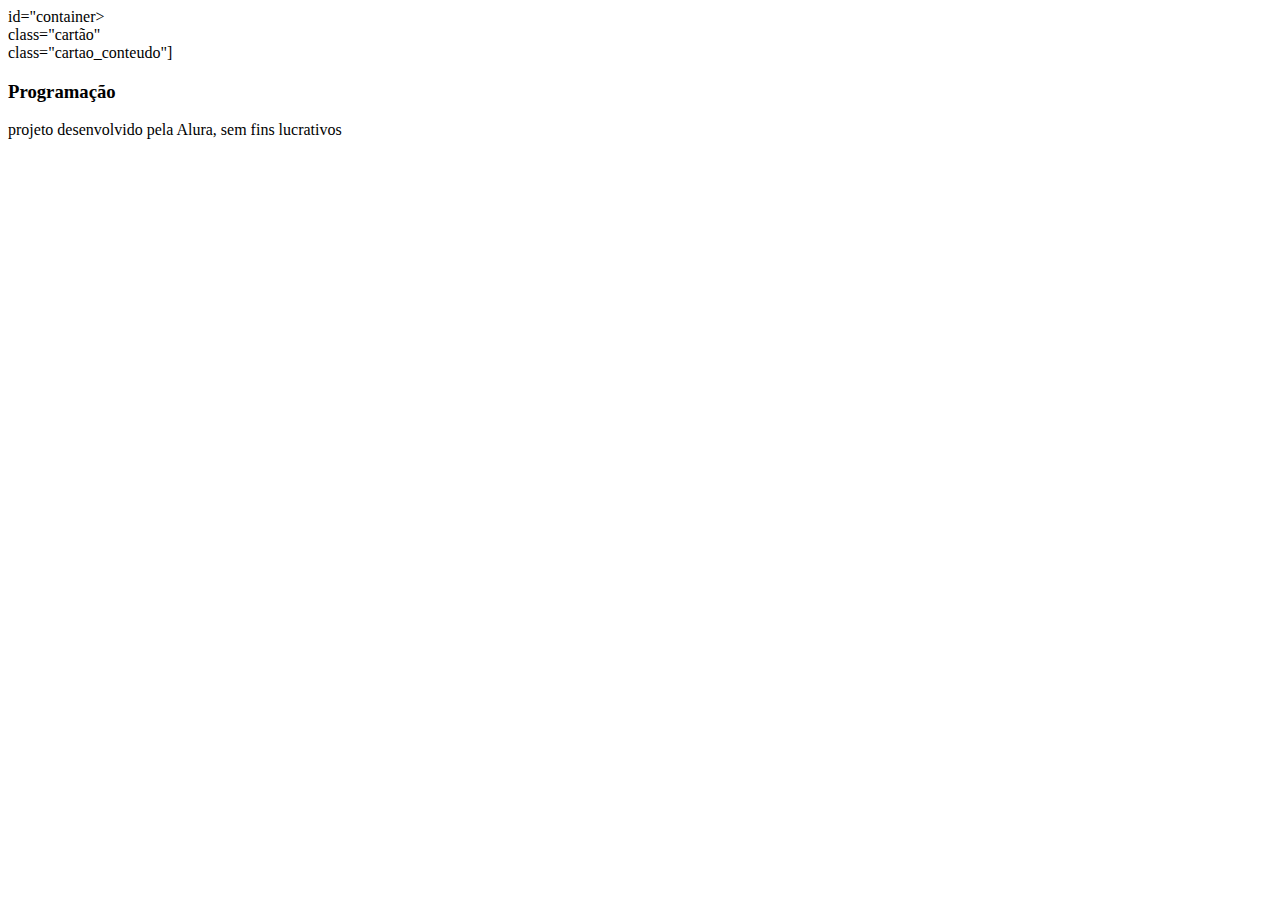
==== index.html @ a40bfae1 "Add files via upload" ====
<!DOCTYPE html>
<html lang="en">
<head>
    <meta charset="UTF-8">
    <meta http-equiv="X-UA-Compatible" content="IE=edge">
    <meta name="viewport" content="width=device-width, initial-scale=1.0">
    <title>Flash card</title>
</head>
<body>
    <main>
<section> id="container>
<article> class="cartão"
<div> class="cartao_conteudo"]
    <H3>Programação</H3>
<div class="cartao  conteudo  pergunta"

</div>
</article>
</section>
    </main>
    <footer>
        <p>projeto desenvolvido pela Alura, sem fins lucrativos </p>
    </footer>
</body>
</html>
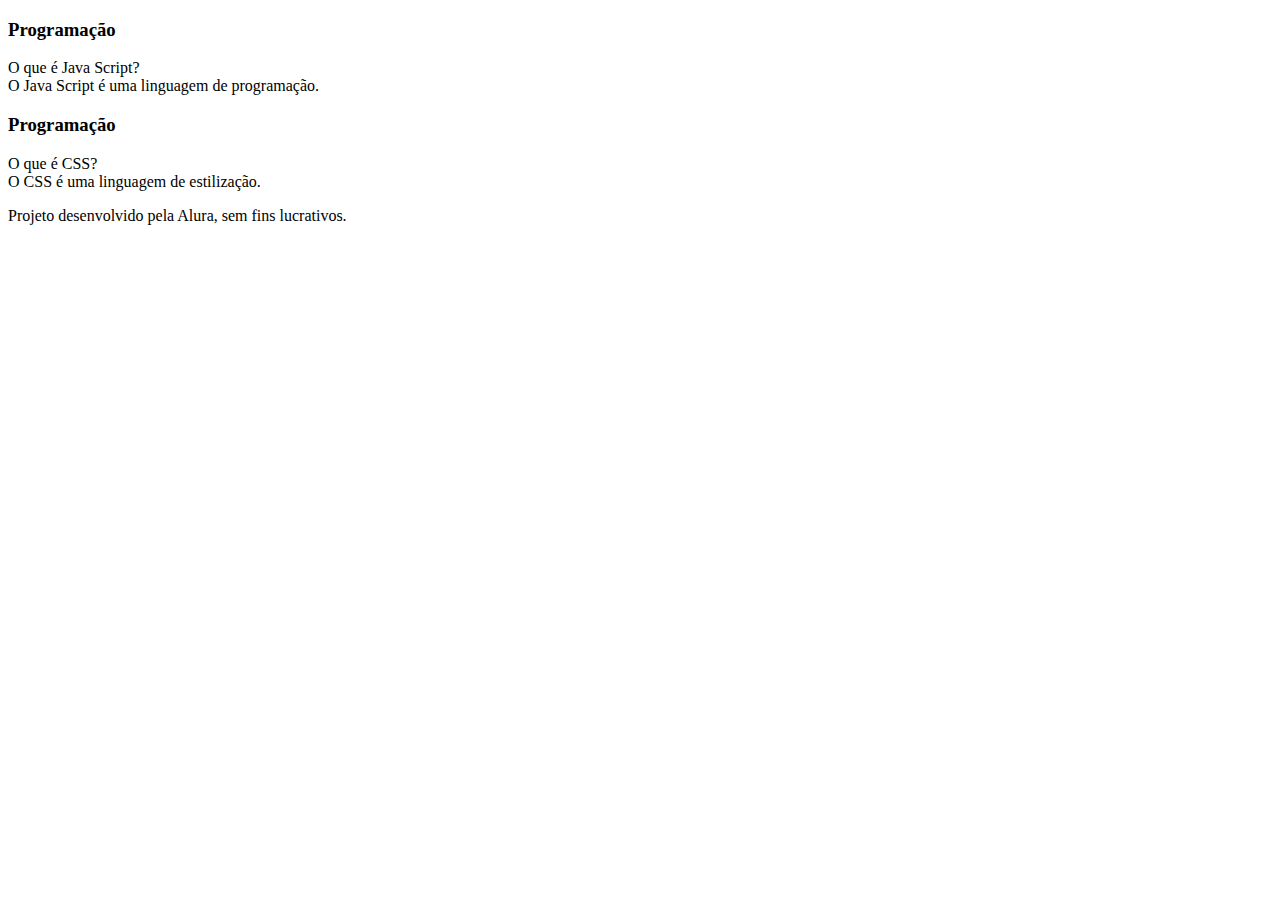
==== commit 7db9faef: "Add files via upload" ====
--- a/index.html
+++ b/index.html
@@ -1,25 +1,42 @@
 <!DOCTYPE html>
-<html lang="en">
+<html lang="pt-br">
 <head>
     <meta charset="UTF-8">
     <meta http-equiv="X-UA-Compatible" content="IE=edge">
     <meta name="viewport" content="width=device-width, initial-scale=1.0">
-    <title>Flash card</title>
+    <title>flash card</title>
 </head>
 <body>
     <main>
-<section> id="container>
-<article> class="cartão"
-<div> class="cartao_conteudo"]
-    <H3>Programação</H3>
-<div class="cartao  conteudo  pergunta"
+        <section id= “container”> 
+            <article class="cartao">
+                <div class="cartao__conteudo">
+                    <h3> Programação </h3>
+                    <div class="cartao__conteudo__pergunta">
+                        O que é Java Script?
+                    </div>
+                    <div class="cartao__conteudo__resposta">
+                        O Java Script é uma linguagem de programação.
+                    </div>
+                 </div>
+            </article>
+         </section>
+         <article class="cartao">
+            <div class="cartao__conteudo">
+                    <h3> Programação </h3>
+                          <div class="cartao__conteudo__pergunta">
+                                O que é CSS?
+                            </div>                        
+                           <div class="cartao__conteudo__resposta">
+                                O CSS é uma linguagem de estilização.
+                             </div>
+                            </div>
+                                
+             </article>
+    </main> 
+    <footer>
+        <p>Projeto desenvolvido pela Alura, sem fins lucrativos.</p>
+    </footer>   
+</body>
+</html>
 
-</div>
-</article>
-</section>
-    </main>
-    <footer>
-        <p>projeto desenvolvido pela Alura, sem fins lucrativos </p>
-    </footer>
-</body>
-</html>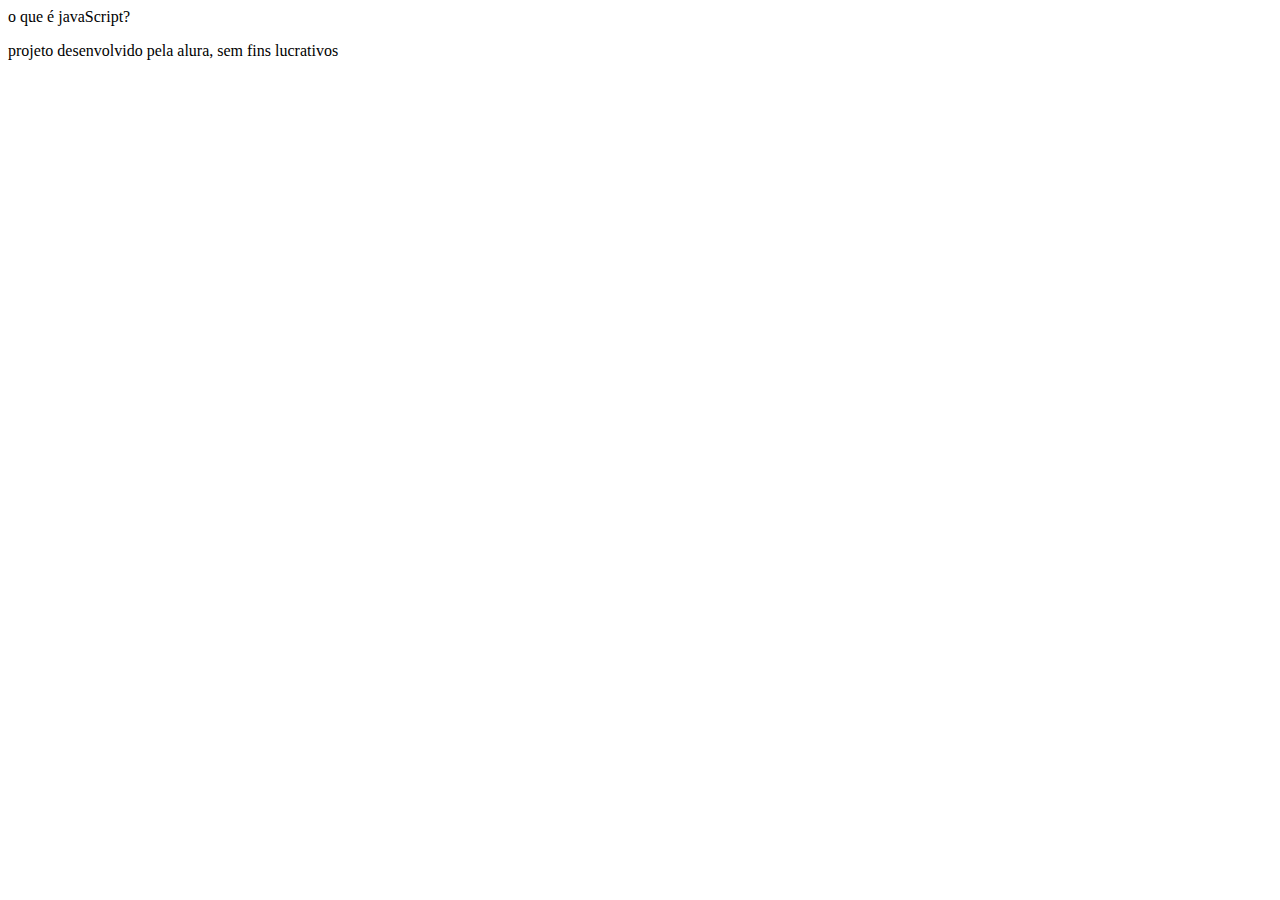
==== commit 2be0fa83: "Add files via upload" ====
--- a/index.html
+++ b/index.html
@@ -4,39 +4,21 @@
     <meta charset="UTF-8">
     <meta http-equiv="X-UA-Compatible" content="IE=edge">
     <meta name="viewport" content="width=device-width, initial-scale=1.0">
-    <title>flash card</title>
+    <title>flashcard</title>
 </head>
 <body>
-    <main>
-        <section id= “container”> 
-            <article class="cartao">
-                <div class="cartao__conteudo">
-                    <h3> Programação </h3>
-                    <div class="cartao__conteudo__pergunta">
-                        O que é Java Script?
-                    </div>
-                    <div class="cartao__conteudo__resposta">
-                        O Java Script é uma linguagem de programação.
-                    </div>
-                 </div>
-            </article>
-         </section>
-         <article class="cartao">
-            <div class="cartao__conteudo">
-                    <h3> Programação </h3>
-                          <div class="cartao__conteudo__pergunta">
-                                O que é CSS?
-                            </div>                        
-                           <div class="cartao__conteudo__resposta">
-                                O CSS é uma linguagem de estilização.
-                             </div>
-                            </div>
-                                
-             </article>
-    </main> 
+   <main>
+        <section id="container">
+              <article class="cartao">
+                   <div class="cartao_conteudo_pergunta">
+                       o que é javaScript?
+                   </div
+                   <div class="cartao_conteudo_resposta"></div>  
+                </article>
+        </section>
+    </main>
     <footer>
-        <p>Projeto desenvolvido pela Alura, sem fins lucrativos.</p>
-    </footer>   
+        <p>projeto desenvolvido pela alura, sem fins lucrativos </p>
+    </footer>
 </body>
-</html>
-
+</html>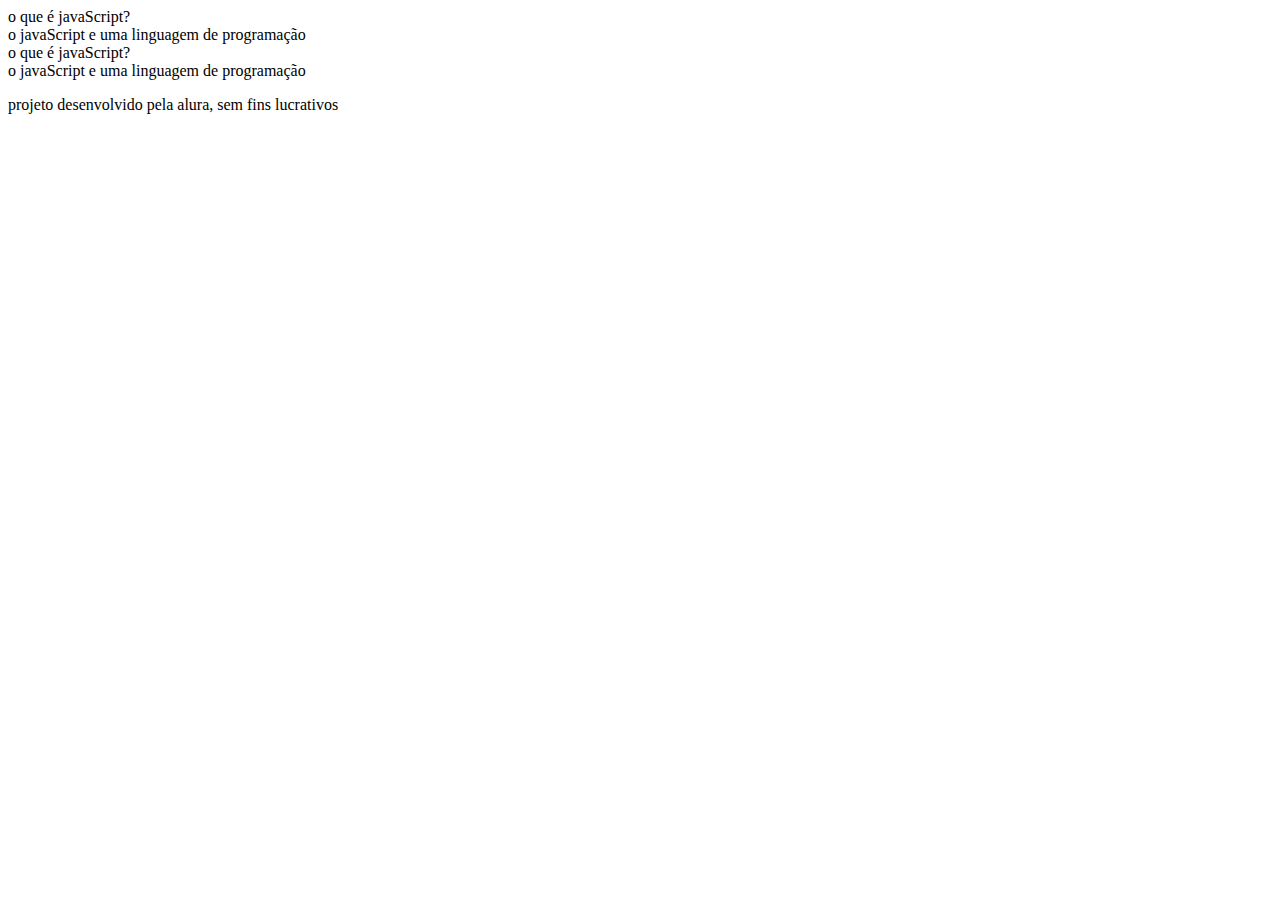
==== commit 9ae22db5: "Add files via upload" ====
--- a/index.html
+++ b/index.html
@@ -13,8 +13,18 @@
                    <div class="cartao_conteudo_pergunta">
                        o que é javaScript?
                    </div
-                   <div class="cartao_conteudo_resposta"></div>  
-                </article>
+                   <div class="cartao_conteudo_resposta"></div> 
+                   o javaScript e uma linguagem de programação  
+                </article> <article
+            
+            class="cartao">
+                    <div class="cartao_conteudo_pergunta">
+                        o que é javaScript?
+                    </div
+                    <div class="cartao_conteudo_resposta"></div> 
+                    o javaScript e uma linguagem de programação  
+                 </article>
+
         </section>
     </main>
     <footer>
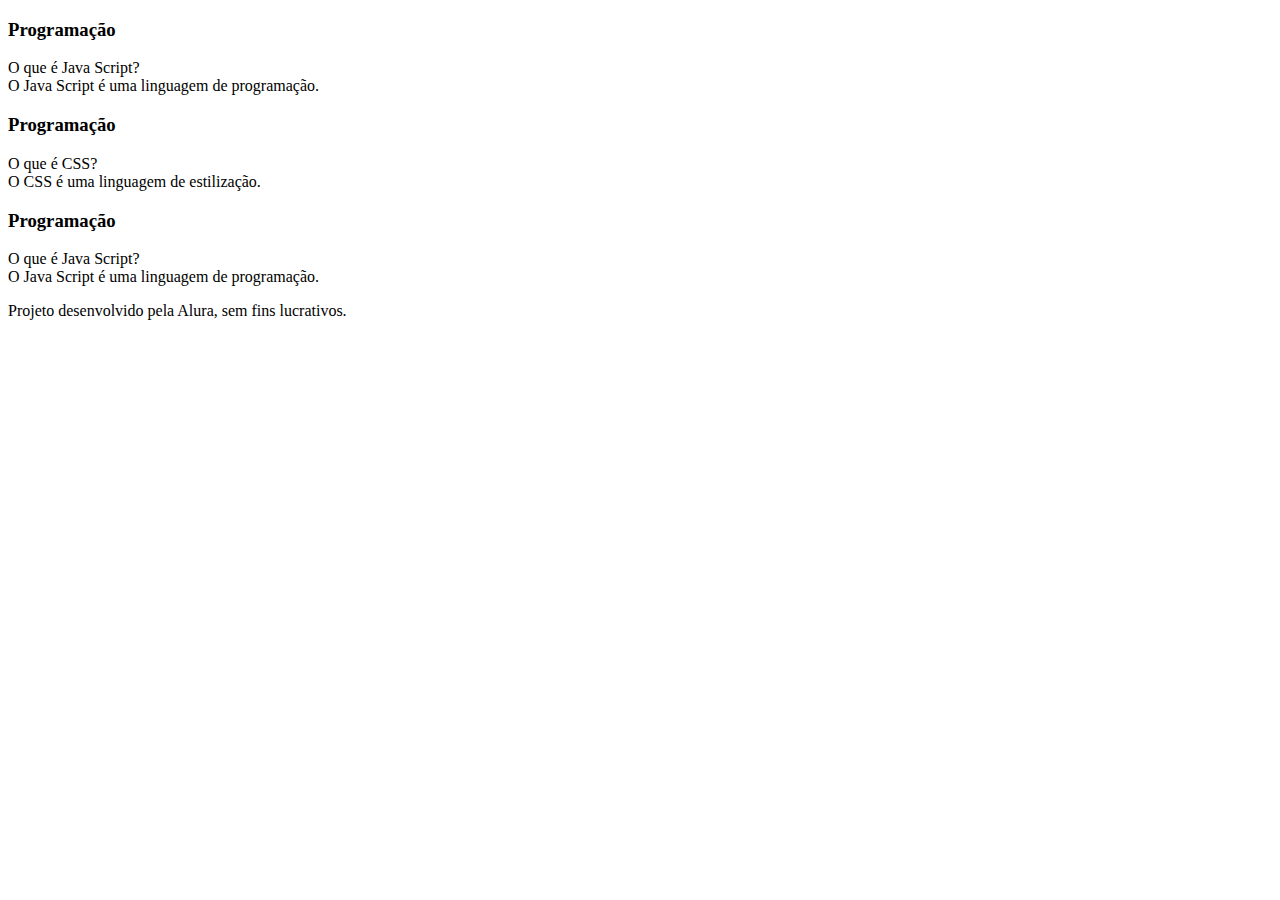
==== commit b9f6910e: "Add files via upload" ====
--- a/index.html
+++ b/index.html
@@ -4,31 +4,49 @@
     <meta charset="UTF-8">
     <meta http-equiv="X-UA-Compatible" content="IE=edge">
     <meta name="viewport" content="width=device-width, initial-scale=1.0">
-    <title>flashcard</title>
+    <title>flash card</title>
 </head>
 <body>
-   <main>
-        <section id="container">
-              <article class="cartao">
-                   <div class="cartao_conteudo_pergunta">
-                       o que é javaScript?
-                   </div
-                   <div class="cartao_conteudo_resposta"></div> 
-                   o javaScript e uma linguagem de programação  
-                </article> <article
-            
-            class="cartao">
-                    <div class="cartao_conteudo_pergunta">
-                        o que é javaScript?
-                    </div
-                    <div class="cartao_conteudo_resposta"></div> 
-                    o javaScript e uma linguagem de programação  
-                 </article>
+    <main>
+        <section id= “container”> 
+            <article class="cartao">
+                <div class="cartao__conteudo">
+                    <h3> Programação </h3>
+                    <div class="cartao__conteudo__pergunta">
+                        O que é Java Script?
+                    </div>
+                    <div class="cartao__conteudo__resposta">
+                        O Java Script é uma linguagem de programação.
+                    </div>
+                 </div>
+            </article>
+         </section>
+         <article class="cartao">
+            <div class="cartao__conteudo">
+                    <h3> Programação </h3>
+                          <div class="cartao__conteudo__pergunta">
+                                O que é CSS?
+                            </div>                        
+                           <div class="cartao__conteudo__resposta">
+                                O CSS é uma linguagem de estilização.
+                             </div>
+                            </div>
+              </article>
+    </main> 
+      <article class="cartao">
+                <div class="cartao__conteudo">
+                    <h3> Programação </h3>
+                    <div class="cartao__conteudo__pergunta">
+                        O que é Java Script?
+                    </div>
+                    <div class="cartao__conteudo__resposta">
+                        O Java Script é uma linguagem de programação.
+                    </div>
+                 </div>
+            </article>
+    <footer>
+        <p>Projeto desenvolvido pela Alura, sem fins lucrativos.</p>
+    </footer>   
+</body>
+</html>
 
-        </section>
-    </main>
-    <footer>
-        <p>projeto desenvolvido pela alura, sem fins lucrativos </p>
-    </footer>
-</body>
-</html>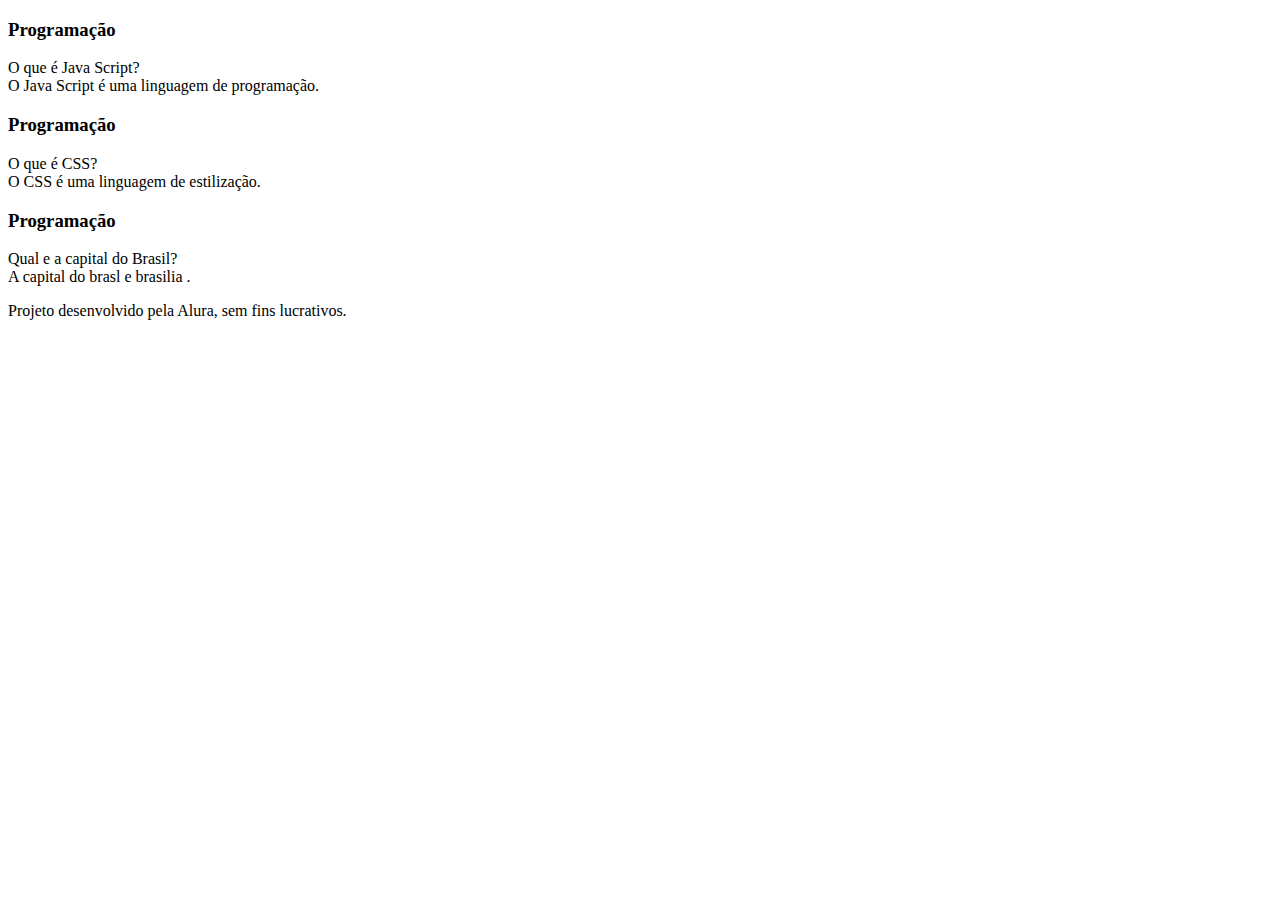
==== commit 2e6c7997: "Add files via upload" ====
--- a/index.html
+++ b/index.html
@@ -4,6 +4,7 @@
     <meta charset="UTF-8">
     <meta http-equiv="X-UA-Compatible" content="IE=edge">
     <meta name="viewport" content="width=device-width, initial-scale=1.0">
+    <link rel="stylesheet" href="assets/style.css">
     <title>flash card</title>
 </head>
 <body>
@@ -22,7 +23,7 @@
             </article>
          </section>
          <article class="cartao">
-            <div class="cartao__conteudo">
+         <div class="cartao__conteudo">
                     <h3> Programação </h3>
                           <div class="cartao__conteudo__pergunta">
                                 O que é CSS?
@@ -31,19 +32,18 @@
                                 O CSS é uma linguagem de estilização.
                              </div>
                             </div>
-              </article>
-    </main> 
-      <article class="cartao">
+            <article class="cartao">
                 <div class="cartao__conteudo">
                     <h3> Programação </h3>
                     <div class="cartao__conteudo__pergunta">
-                        O que é Java Script?
+                        Qual e a capital do Brasil?
                     </div>
                     <div class="cartao__conteudo__resposta">
-                        O Java Script é uma linguagem de programação.
+                        A capital do brasl e brasilia .
                     </div>
                  </div>
-            </article>
+            </article> 
+    <main>
     <footer>
         <p>Projeto desenvolvido pela Alura, sem fins lucrativos.</p>
     </footer>   
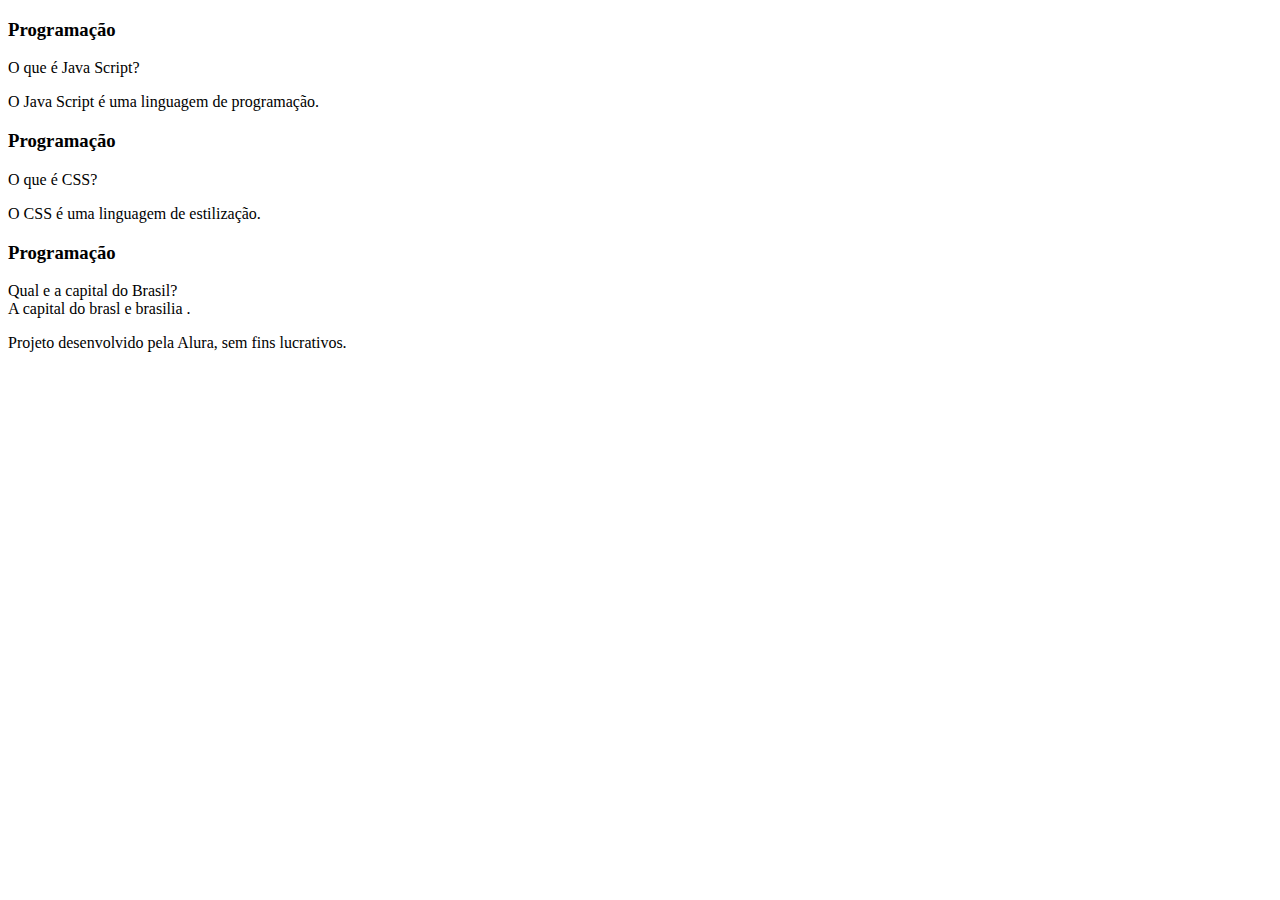
==== commit d6f1c846: "Add files via upload" ====
--- a/index.html
+++ b/index.html
@@ -14,10 +14,10 @@
                 <div class="cartao__conteudo">
                     <h3> Programação </h3>
                     <div class="cartao__conteudo__pergunta">
-                        O que é Java Script?
+                      <p>  O que é Java Script? <p>
                     </div>
                     <div class="cartao__conteudo__resposta">
-                        O Java Script é uma linguagem de programação.
+                      <p>  O Java Script é uma linguagem de programação.<p>
                     </div>
                  </div>
             </article>
@@ -26,14 +26,14 @@
          <div class="cartao__conteudo">
                     <h3> Programação </h3>
                           <div class="cartao__conteudo__pergunta">
-                                O que é CSS?
+                             <p> O que é CSS?<p>
                             </div>                        
-                           <div class="cartao__conteudo__resposta">
-                                O CSS é uma linguagem de estilização.
-                             </div>
+                            <div class="cartao__conteudo__resposta">
+                             <p> O CSS é uma linguagem de estilização.<p>
                             </div>
-            <article class="cartao">
-                <div class="cartao__conteudo">
+                            </div>
+                      <article class="cartao">
+                       <div class="cartao__conteudo">
                     <h3> Programação </h3>
                     <div class="cartao__conteudo__pergunta">
                         Qual e a capital do Brasil?
